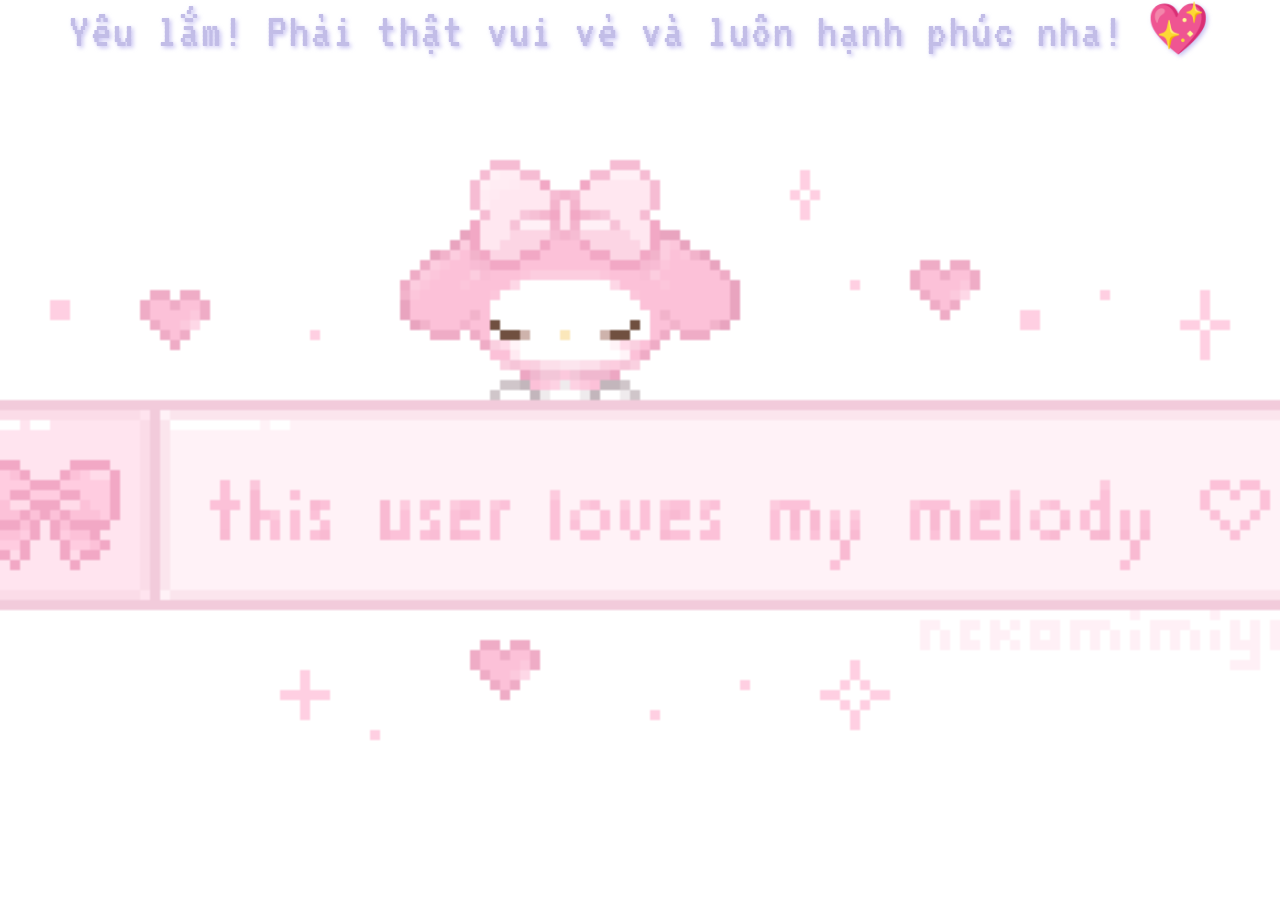
==== happygift.html @ 7fc0b478 "update" ====
<!DOCTYPE html>
<html lang="vi">

<head>
    <meta charset="UTF-8">
    <link rel="icon" type="image/png" href="icon.png">
    <meta name="viewport" content="width=device-width, initial-scale=1.0">
    <title>Happy Ending and Gift</title>

    <!-- Import font pixel hỗ trợ tiếng Việt -->
    <link href="https://fonts.googleapis.com/css2?family=VT323&family=Pixelify+Sans:wght@400;700&display=swap"
        rel="stylesheet">

    <style>
        body {
            margin: 0;
            padding: 0;
            background: url('assets/thankyou.gif') no-repeat center center fixed;
            background-size: cover;
            text-align: center;
            font-family: 'VT323', monospace;
            color: white;
            overflow: hidden;
        }

        .message {
            position: absolute;
            top: 0%;
            width: 100%;
            font-size: 50px;
            font-family: 'VT323', monospace;
            color: #c2bde7;
            text-shadow: 2px 2px 4px rgba(165, 156, 235, 0.6);
            letter-spacing: 2px;
            text-align: center;
            animation: fadeIn 2s ease-in-out;
        }

        @keyframes fadeIn {
            from {
                opacity: 0;
            }

            to {
                opacity: 1;
            }
        }
    </style>
</head>

<body>
    <div class="message">Yêu lắm! Phải thật vui vẻ và luôn hạnh phúc nha! 💖</div>

    <!-- Nhạc -->
    <audio id="bg-music" loop>
        <source src="audio/whitehorse.mp3" type="audio/mpeg">
        <source src="audio/whitehorse.ogg" type="audio/ogg">
    </audio>


    <script>
        document.addEventListener("DOMContentLoaded", () => {
            const audio = document.getElementById("bg-music");

            // Tự động phát nhạc sau khi trang load
            audio.play().catch(error => {
                console.log("Autoplay bị chặn, hiển thị nút bấm.");
                playButton.style.display = "block"; // Hiển thị nút bấm nếu bị chặn
            });


        });
    </script>
</body>

</html>
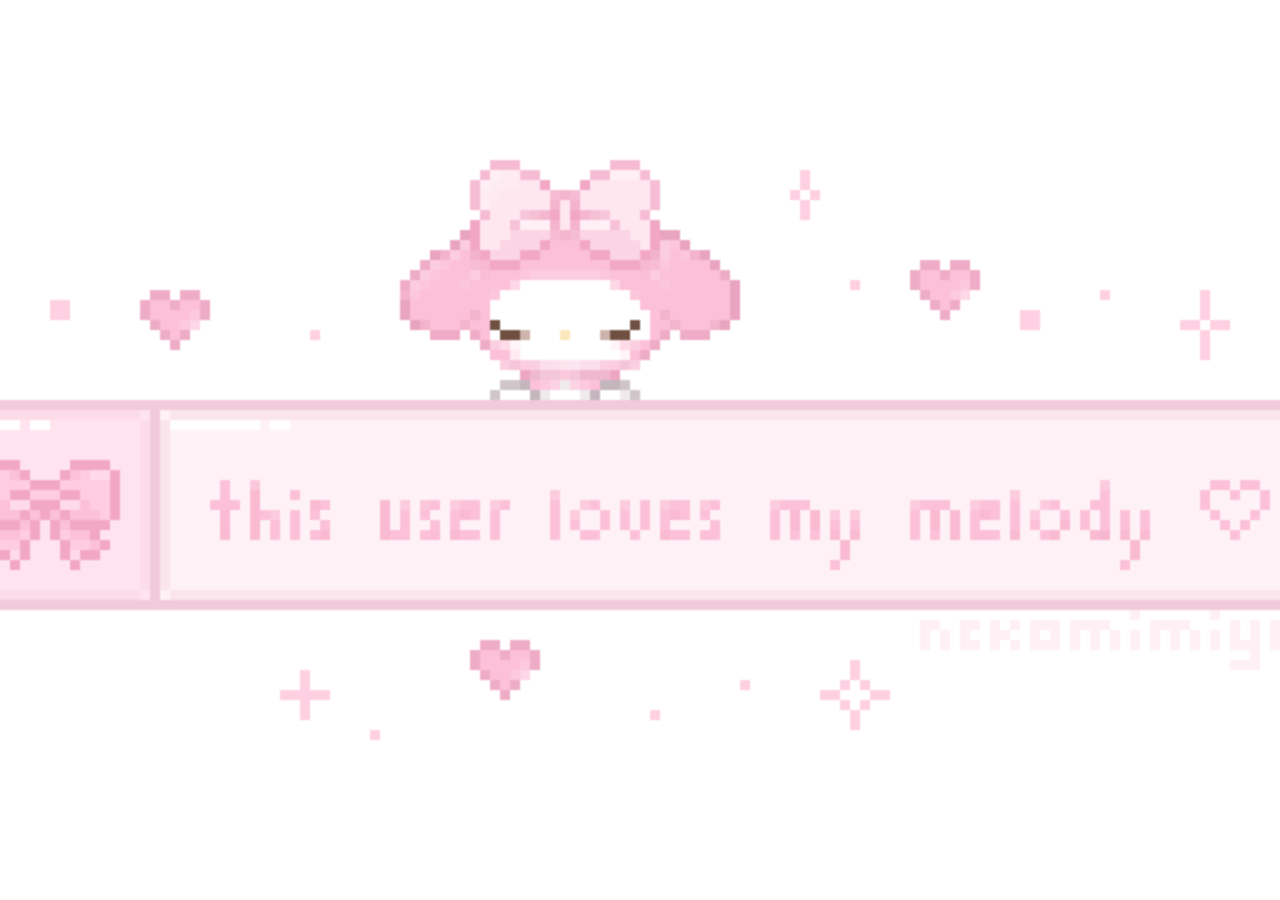
==== commit 2ba4a329: "up" ====
--- a/happygift.html
+++ b/happygift.html
@@ -5,9 +5,8 @@
     <meta charset="UTF-8">
     <link rel="icon" type="image/png" href="icon.png">
     <meta name="viewport" content="width=device-width, initial-scale=1.0">
-    <title>Happy Ending and Gift</title>
+    <title>Happy Ending - Gift</title>
 
-    <!-- Import font pixel hỗ trợ tiếng Việt -->
     <link href="https://fonts.googleapis.com/css2?family=VT323&family=Pixelify+Sans:wght@400;700&display=swap"
         rel="stylesheet">
 
@@ -15,25 +14,32 @@
         body {
             margin: 0;
             padding: 0;
-            background: url('assets/thankyou.gif') no-repeat center center fixed;
+            background: url('assets/thankyou.gif') no-repeat center top fixed;
             background-size: cover;
             text-align: center;
             font-family: 'VT323', monospace;
             color: white;
             overflow: hidden;
+            word-wrap: break-word;
         }
 
-        .message {
+        .message-container {
             position: absolute;
-            top: 0%;
-            width: 100%;
-            font-size: 50px;
-            font-family: 'VT323', monospace;
+            top: 2.2%;
+            width: 90%;
+            font-size: 4.5vw;
             color: #c2bde7;
             text-shadow: 2px 2px 4px rgba(165, 156, 235, 0.6);
             letter-spacing: 2px;
             text-align: center;
-            animation: fadeIn 2s ease-in-out;
+            word-wrap: break-word;
+        }
+
+        .message {
+            word-wrap: break-word;
+            display: none;
+            opacity: 0;
+            animation: fadeIn 1s forwards, fadeOut 1s forwards 4s;
         }
 
         @keyframes fadeIn {
@@ -45,30 +51,116 @@
                 opacity: 1;
             }
         }
+
+        @keyframes fadeOut {
+            from {
+                opacity: 1;
+            }
+
+            to {
+                opacity: 0;
+            }
+        }
+
+        .typing {
+            display: inline-block;
+            overflow: hidden;
+            white-space: normal;
+            word-break: break-word;
+            visibility: hidden;
+        }
+
+
+        @keyframes typing {
+            from {
+                max-width: 0;
+            }
+
+            to {
+                max-width: 100%;
+            }
+        }
     </style>
 </head>
 
 <body>
-    <div class="message">Yêu lắm! Phải thật vui vẻ và luôn hạnh phúc nha! 💖</div>
+    <div class="message-container">
+        <div class="message" id="message1">
+            <span class="typing" data-text="Valentine không chỉ là ngày của những đôi yêu nhau, "></span>
+        </div>
+        <div class="message" id="message2">
+            <span class="typing" data-text="mà còn là dịp để trân trọng những người đã luôn bên cạnh.🎀"></span>
+        </div>
+        <div class="message" id="message3">
+            <span class="typing" data-text="Cảm ơn bạn vì những khoảnh khắc đồng hành, "></span>
+        </div>
+        <div class="message" id="message4">
+            <span class="typing" data-text="sẻ chia và ủng hộ mình trong suốt thời gian qua.🌷"></span>
+        </div>
+        <div class="message" id="message5">
+            <span class="typing" data-text="Love and Thank you for always giving me the sweetest things. 🌷"></span>
+        </div>
+        <div class="message" id="message6">
+            <span class="typing"
+                data-text="Mong rằng chúng ta sẽ tiếp tục cùng nhau tạo nên những kỷ niệm đẹp. ✨"></span>
+        </div>
+        <div class="message" id="message7">
+            <span class="typing" data-text="Happy Valentine’s Day, my dear friend! 💖"></span>
+        </div>
+    </div>
 
-    <!-- Nhạc -->
+
     <audio id="bg-music" loop>
         <source src="audio/whitehorse.mp3" type="audio/mpeg">
         <source src="audio/whitehorse.ogg" type="audio/ogg">
     </audio>
 
-
     <script>
         document.addEventListener("DOMContentLoaded", () => {
             const audio = document.getElementById("bg-music");
-
-            // Tự động phát nhạc sau khi trang load
             audio.play().catch(error => {
-                console.log("Autoplay bị chặn, hiển thị nút bấm.");
-                playButton.style.display = "block"; // Hiển thị nút bấm nếu bị chặn
+                console.log("Autoplay bị chặn, yêu cầu người dùng tương tác.");
             });
 
+            const messages = document.querySelectorAll(".message");
+            let index = 0;
+            const typingSpeed = 40;
+            const displayTime = 2000;
 
+            function typeText(element, text, callback) {
+                element.innerHTML = "";
+                element.style.visibility = "visible";
+                let i = 0;
+
+                function type() {
+                    if (i < text.length) {
+                        element.innerHTML += text.charAt(i);
+                        i++;
+                        setTimeout(type, typingSpeed);
+                    } else if (callback) {
+                        setTimeout(callback, displayTime);
+                    }
+                }
+                type();
+            }
+
+            function showNextMessage() {
+                if (index > 0) {
+                    messages[index - 1].style.display = "none";
+                }
+                if (index < messages.length) {
+                    messages[index].style.display = "block";
+                    let typingSpan = messages[index].querySelector(".typing");
+                    let text = typingSpan.getAttribute("data-text");
+                    typeText(typingSpan, text, showNextMessage);
+                    index++;
+                } else {
+                    index = 0;
+                    showNextMessage();
+                }
+            }
+
+            showNextMessage();
         });
     </script>
 </body>
